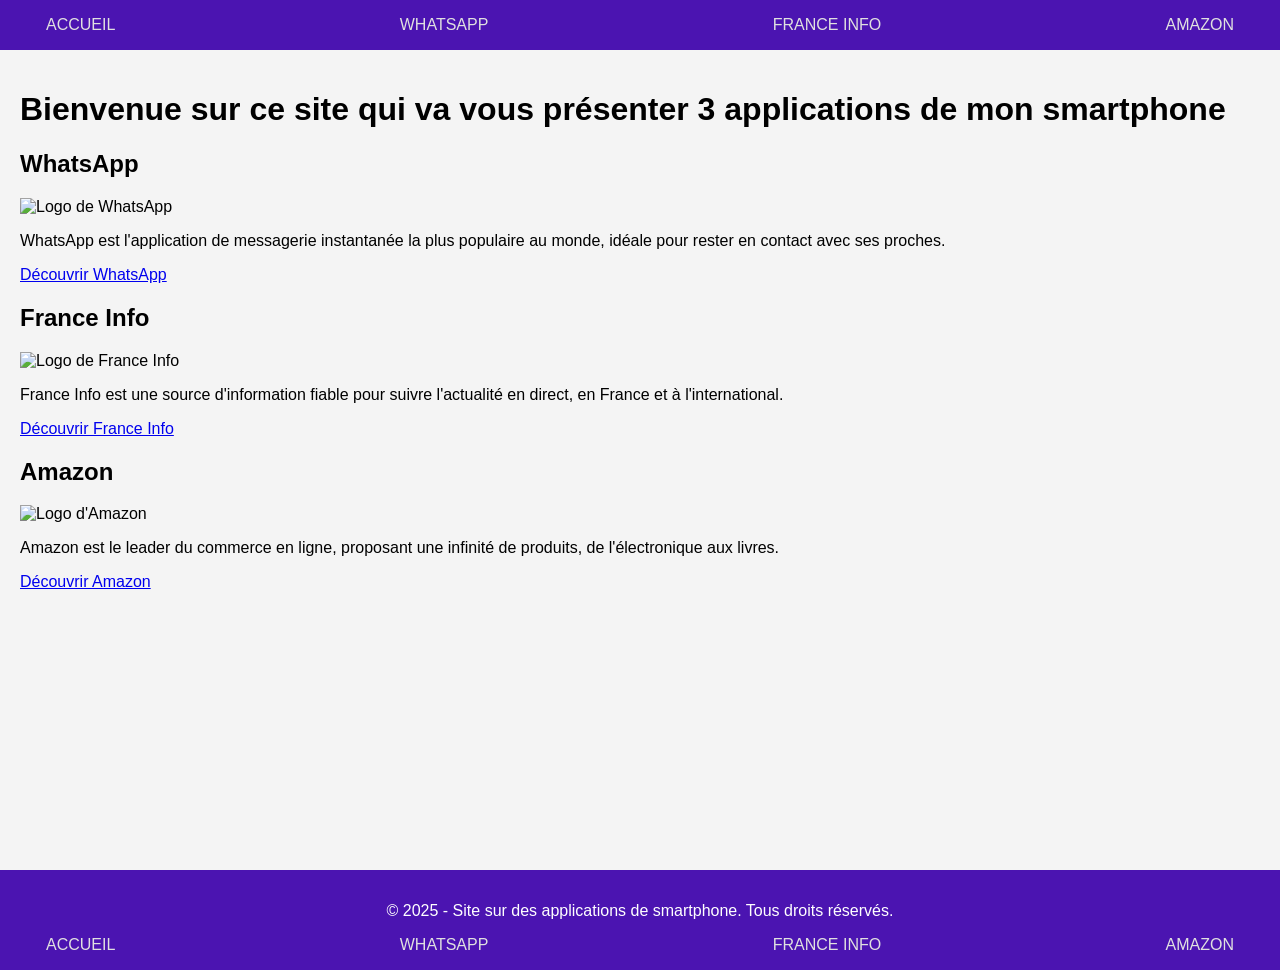
==== index.html @ 5c7b3522 "création de mes 3 pages sur chaque applications. je vais faire pour chaque page un style qui rappell" ====
<html lang="en">
<head>
    <meta charset="UTF-8">
    <meta name="viewport" content="width=device-width, initial-scale=1.0">
    <title>accueil du site sur les applications smartphones</title>
    <link rel="stylesheet" href="asset/styleapps.css">
    <link rel="stylesheet" href="https://cdnjs.cloudflare.com/ajax/libs/font-awesome/6.5.2/css/all.min.css">
</head>
<body>
<header>
        <nav>
            <a href="index.html">ACCUEIL</a>
            <a href="app1.html">WHATSAPP</a>
            <a href="app2.html">FRANCE INFO</a>
            <a href="app3.html">AMAZON</a>
        </nav>
    </header>
<main>
        <h1>Bienvenue sur ce site qui va vous présenter 3 applications de mon smartphone</h1>
        
        
        <section>
    <h2>WhatsApp</h2>
    <img src="whatsapp_logo.png" alt="Logo de WhatsApp">
    <p>WhatsApp est l'application de messagerie instantanée la plus populaire au monde, idéale pour rester en contact avec ses proches.</p>
    <a href="app1.html">Découvrir WhatsApp</a>
</section>

<section>
    <h2>France Info</h2>
    <img src="franceinfo_logo.png" alt="Logo de France Info">
    <p>France Info est une source d'information fiable pour suivre l'actualité en direct, en France et à l'international.</p>
    <a href="app2.html">Découvrir France Info</a>
</section>

<section>
    <h2>Amazon</h2>
    <img src="amazon_logo.png" alt="Logo d'Amazon">
    <p>Amazon est le leader du commerce en ligne, proposant une infinité de produits, de l'électronique aux livres.</p>
    <a href="app3.html">Découvrir Amazon</a>
</section>


</main>
<footer>
        <p>&copy; 2025 - Site sur des applications de smartphone. Tous droits réservés.</p>
        <!--<div class="social-links">
            <a href="https://www.u2.com/" target="_blank" title="Site officiel de U2"><i class="fas fa-globe"></i></a>
            <a href="https://www.facebook.com/u2" target="_blank" title="Page Facebook de U2"><i class="fab fa-facebook-f"></i></a>
            <a href="https://twitter.com/u2" target="_blank" title="Compte Twitter de U2"><i class="fab fa-x-twitter"></i></a>
            <a href="https://www.instagram.com/u2" target="_blank" title="Compte Instagram de U2"><i class="fab fa-instagram"></i></a>
            <a href="https://www.youtube.com/u2" target="_blank" title="Chaîne YouTube de U2"><i class="fab fa-youtube"></i></a>
            <a href="https://u2.tumblr.com/" target="_blank" title="Chaîne Tumblr de U2"><i class="fa-brands fa-tumblr"></i></a>
        </div>-->
        <nav>
            <a href="index.html">ACCUEIL</a>
            <a href="app1.html">WHATSAPP</a>
            <a href="app2.html">FRANCE INFO</a>
            <a href="app3.html">AMAZON</a>
        
    </nav>
    </footer> 
</body>
</html>
---- asset/styleapps.css ----
body {
    font-family: Arial, sans-serif;
    margin: 0;
    padding: 0;
    background-color: #f4f4f4;
    animation: fadeIn 1.5s ease-in-out; /*animation lors du changement de page*/
}
/*pour une animation lors du changement de page*/
@keyframes fadeIn {
    from { opacity: 0; }
    to { opacity: 1; }
}
header, footer {
    background-color: #4b14b1;
    color: white;
    padding: 1rem;
    text-align: center;
}
header nav, footer nav {
    display: flex;
    align-items: center;
    justify-content: space-between; /* Aligne les éléments aux extrémités */
    flex-wrap: wrap;
    padding: 0 20px; /* Ajoute un peu de padding sur les côtés pour que le logo ne colle pas au bord */
}
header nav a, footer nav a {
    color: #e0e0e0; /*la couleur est un peu grise aavant le survol comme sur le site officiel*/
    text-decoration: none;
    margin: 0 10px;
    transition: color 0.3s ease; 
}

header nav a:hover, footer nav a:hover {
    color: white; /* Change la couleur au survol (blanc) */
}

main {
    padding: 20px;
    min-height: calc(100vh - 120px); /* Pour que le footer reste en bas */
}
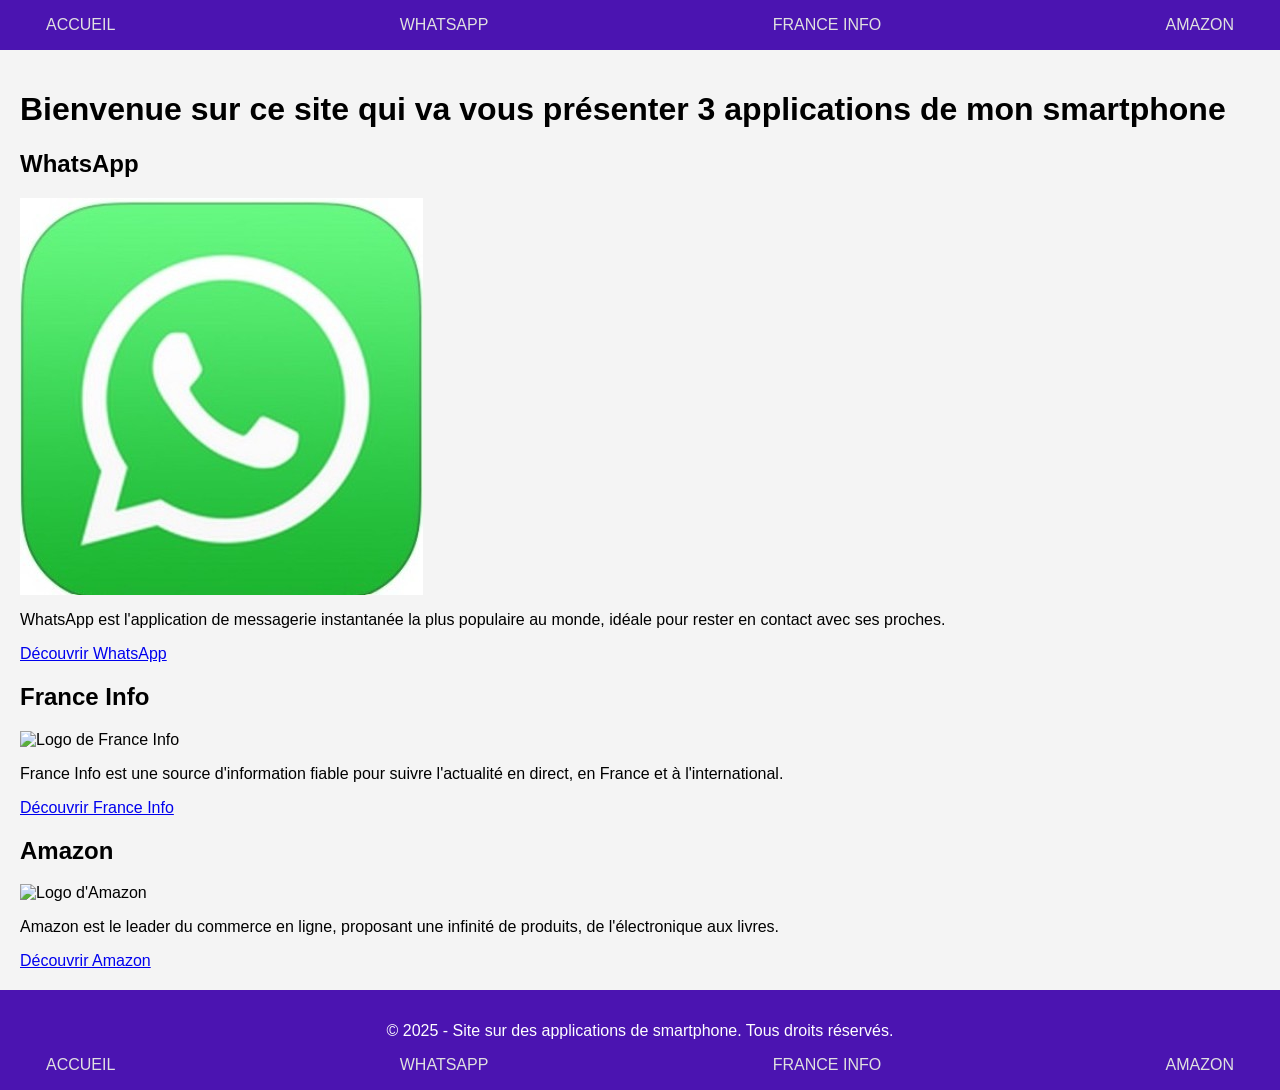
==== commit 6c16f7a9: "ajout d'un fond d'écran petits dessins  et ajout d'un texte dans ma page app1" ====
--- a/index.html
+++ b/index.html
@@ -21,7 +21,7 @@
         
         <section>
     <h2>WhatsApp</h2>
-    <img src="whatsapp_logo.png" alt="Logo de WhatsApp">
+    <img src="asset/images/whatsapp.jpg" alt="Logo de WhatsApp">
     <p>WhatsApp est l'application de messagerie instantanée la plus populaire au monde, idéale pour rester en contact avec ses proches.</p>
     <a href="app1.html">Découvrir WhatsApp</a>
 </section>
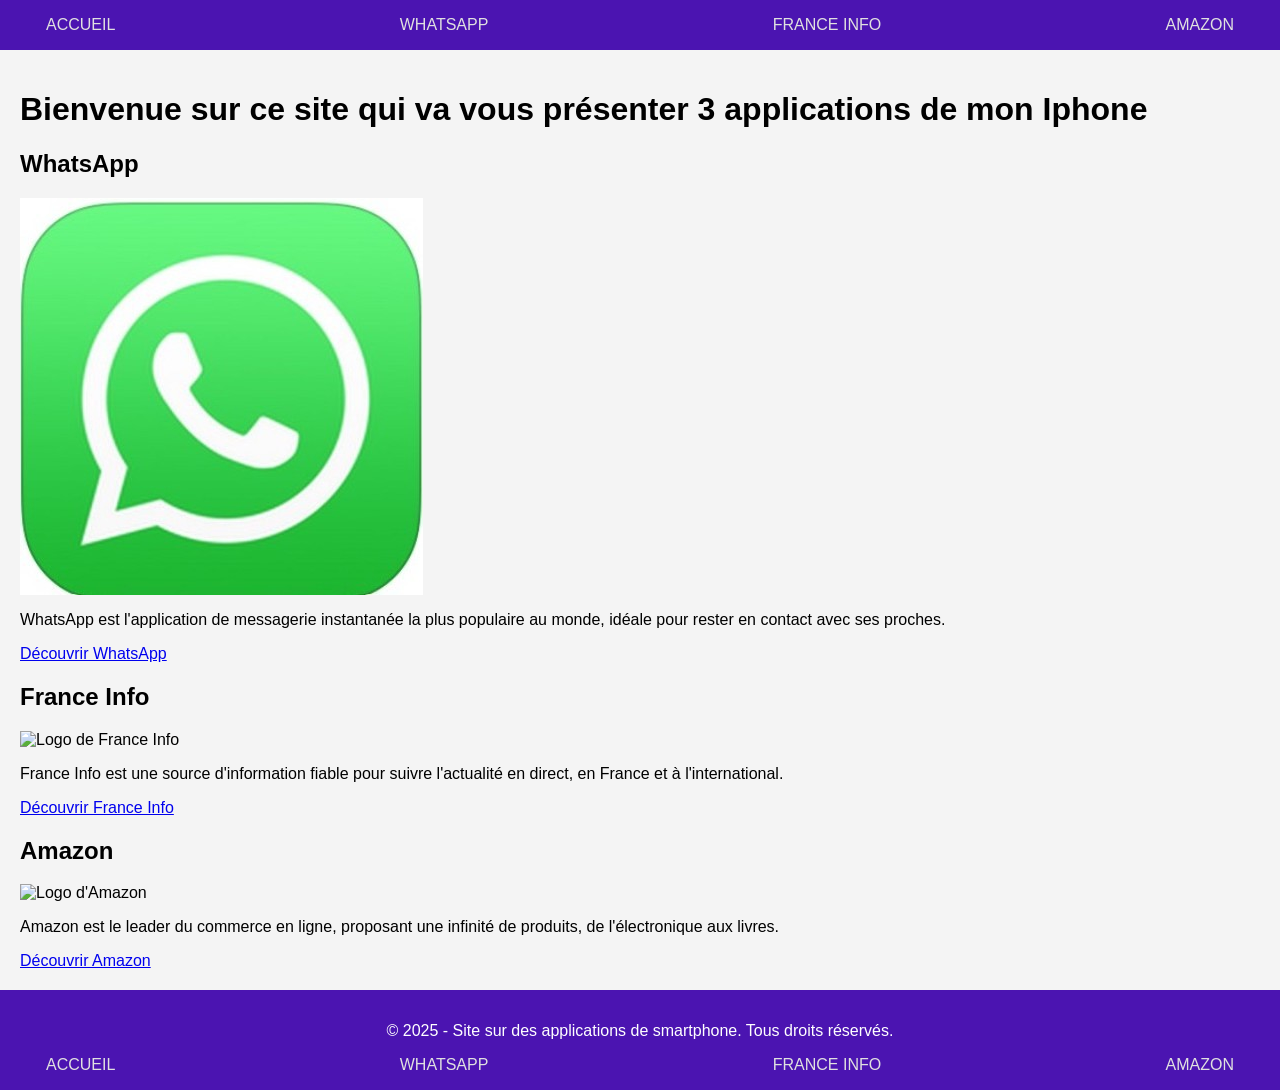
==== commit b28132c0: "j'ai changé mon index" ====
--- a/index.html
+++ b/index.html
@@ -16,7 +16,7 @@
         </nav>
     </header>
 <main>
-        <h1>Bienvenue sur ce site qui va vous présenter 3 applications de mon smartphone</h1>
+        <h1>Bienvenue sur ce site qui va vous présenter 3 applications de mon Iphone</h1>
         
         
         <section>
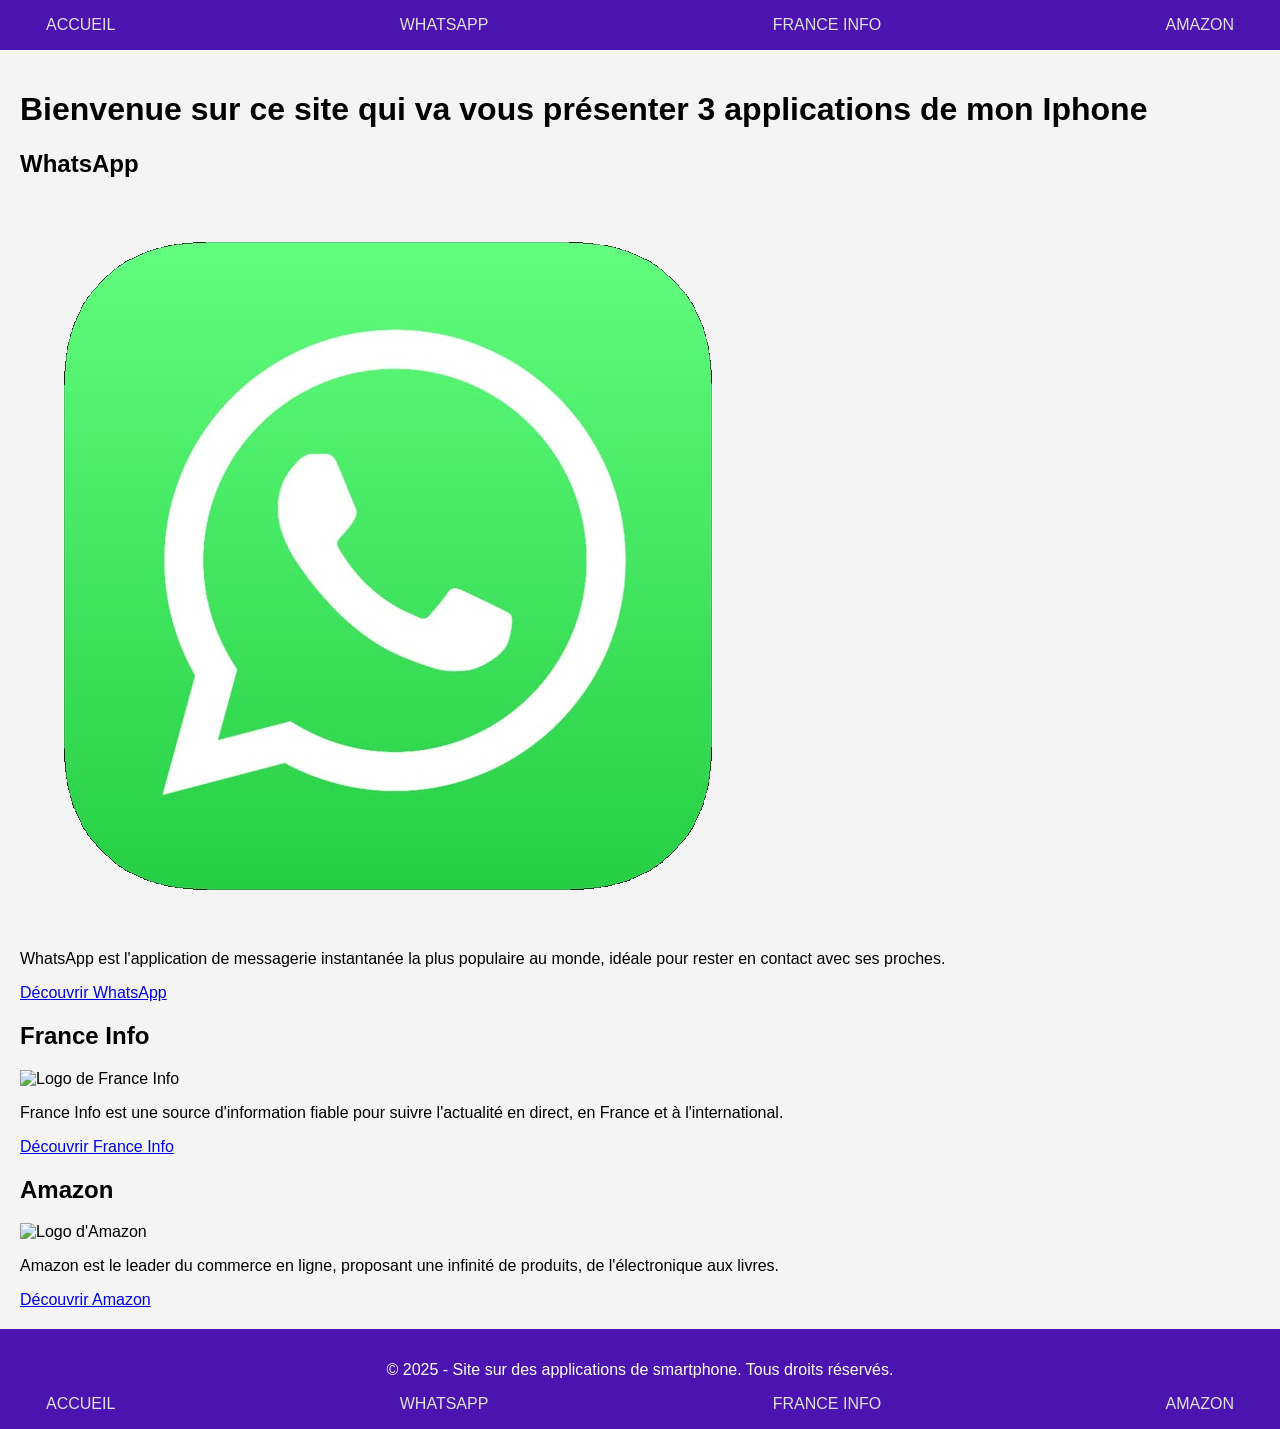
==== commit 00c367be: "j'ai fusionné mes 2 feuilles de style dans la même car je ne savais pas qu'on pouvait faire plusieur" ====
--- a/index.html
+++ b/index.html
@@ -21,7 +21,7 @@
         
         <section>
     <h2>WhatsApp</h2>
-    <img src="asset/images/whatsapp.jpg" alt="Logo de WhatsApp">
+    <img src="asset/images/whatsapp-logo.png" alt="Logo de WhatsApp">
     <p>WhatsApp est l'application de messagerie instantanée la plus populaire au monde, idéale pour rester en contact avec ses proches.</p>
     <a href="app1.html">Découvrir WhatsApp</a>
 </section>
--- a/asset/styleapps.css
+++ b/asset/styleapps.css
@@ -38,3 +38,99 @@
     padding: 20px;
     min-height: calc(100vh - 120px); /* Pour que le footer reste en bas */
 }
+/* Styles généraux pour le corps de la page app1*/
+.body2 {
+    background-color: #ECE5DD; /* Le fond beige de l'interface WhatsApp */
+    font-family: Arial, sans-serif;
+    animation: fadeIn 1.5s ease-in-out; /*animation lors du changement de page*/
+}
+/*pour une animation lors du changement de page*/
+@keyframes fadeIn {
+    from { opacity: 0; }
+    to { opacity: 1; }
+}
+header, footer {
+    background-color: #4b14b1;
+    color: white;
+    padding: 1rem;
+    text-align: center;
+}
+header nav, footer nav {
+    display: flex;
+    align-items: center;
+    justify-content: space-between; /* Aligne les éléments aux extrémités */
+    flex-wrap: wrap;
+    padding: 0 20px; /* Ajoute un peu de padding sur les côtés pour que le logo ne colle pas au bord */
+}
+header nav a, footer nav a {
+    color: #e0e0e0; /*la couleur est un peu grise aavant le survol comme sur le site officiel*/
+    text-decoration: none;
+    margin: 0 10px;
+    transition: color 0.3s ease; 
+}
+
+header nav a:hover, footer nav a:hover {
+    color: white; /* Change la couleur au survol (blanc) */
+}
+
+/* Conteneur de la page WhatsApp */
+.whatsapp-page {
+    max-width: 800px;
+    margin: 20px auto;
+    background-color: #E6DCD1; /* Une couleur un peu plus foncée pour la zone de chat */
+    border-radius: 10px;
+    box-shadow: 0 0 10px rgba(0, 0, 0, 0.1);
+    overflow: hidden;
+}
+h2 {
+    color:black;
+}
+
+/* En-tête de la conversation*/
+.chat-header {
+    background-color: white; /* La couleur de la barre supérieure de WhatsApp */
+    color: white;
+    padding: 15px;
+    display: flex;
+    align-items: center;
+}
+
+.chat-header .profile-pic {
+    width: 40px;
+    height: 40px;
+    border-radius: 5px;
+    margin-right: 15px;
+}
+
+/* Conteneur des messages */
+.chat-container {
+    padding: 20px;
+    display: flex;
+    flex-direction: column;
+    background-image:url('../asset/images/fond-whatsapp.jpg');
+    background-size: cover; /* L'image couvre tout le conteneur */
+    background-repeat: no-repeat; /* L'image ne se répéte pas */
+    background-position: center; 
+}
+
+/* Styles pour une bulle de message */
+.message {
+    padding: 10px 15px;
+    border-radius: 20px;
+    max-width: 70%;
+    margin-bottom: 15px;
+    line-height: 1.4;
+    word-wrap: break-word; /* Pour les longs messages */
+}
+
+/* Styles pour les messages envoyés par l'utilisateur (bleu/vert) */
+.message.sent {
+    background-color: #D9FDD3; /* La couleur des bulles de messages envoyés */
+    align-self: flex-end; /* Aligner à droite */
+}
+
+/* Styles pour les messages reçus (gris) */
+.message.received {
+    background-color: #FFFFFF; /* La couleur des bulles de messages reçus */
+    align-self: flex-start; /* Aligner à gauche */
+}
